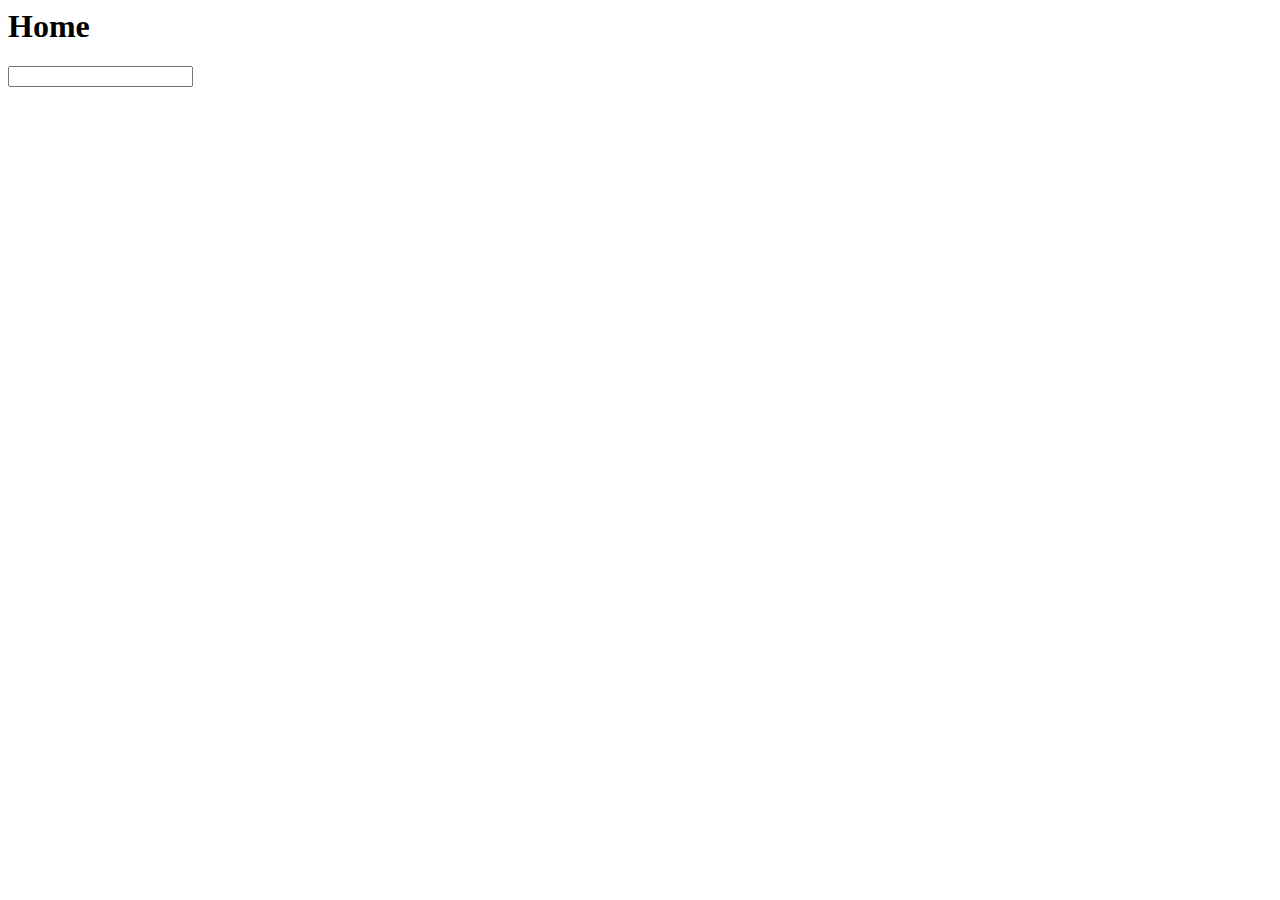
==== www/index.html @ cd3c6a53 "initial" ====
<html>
<body>

<div class='header'><h1>Home</h1></div>
<div class='search-view'>
<input class='search-key' type="text"/>
<ul class='employee-list'></ul>
</div>

<script src="lib/jquery-1.8.2.min.js"></script>
<script src="js/storage/websql-store.js"></script>
<script src="js/main.js"></script>

</body>
</html>
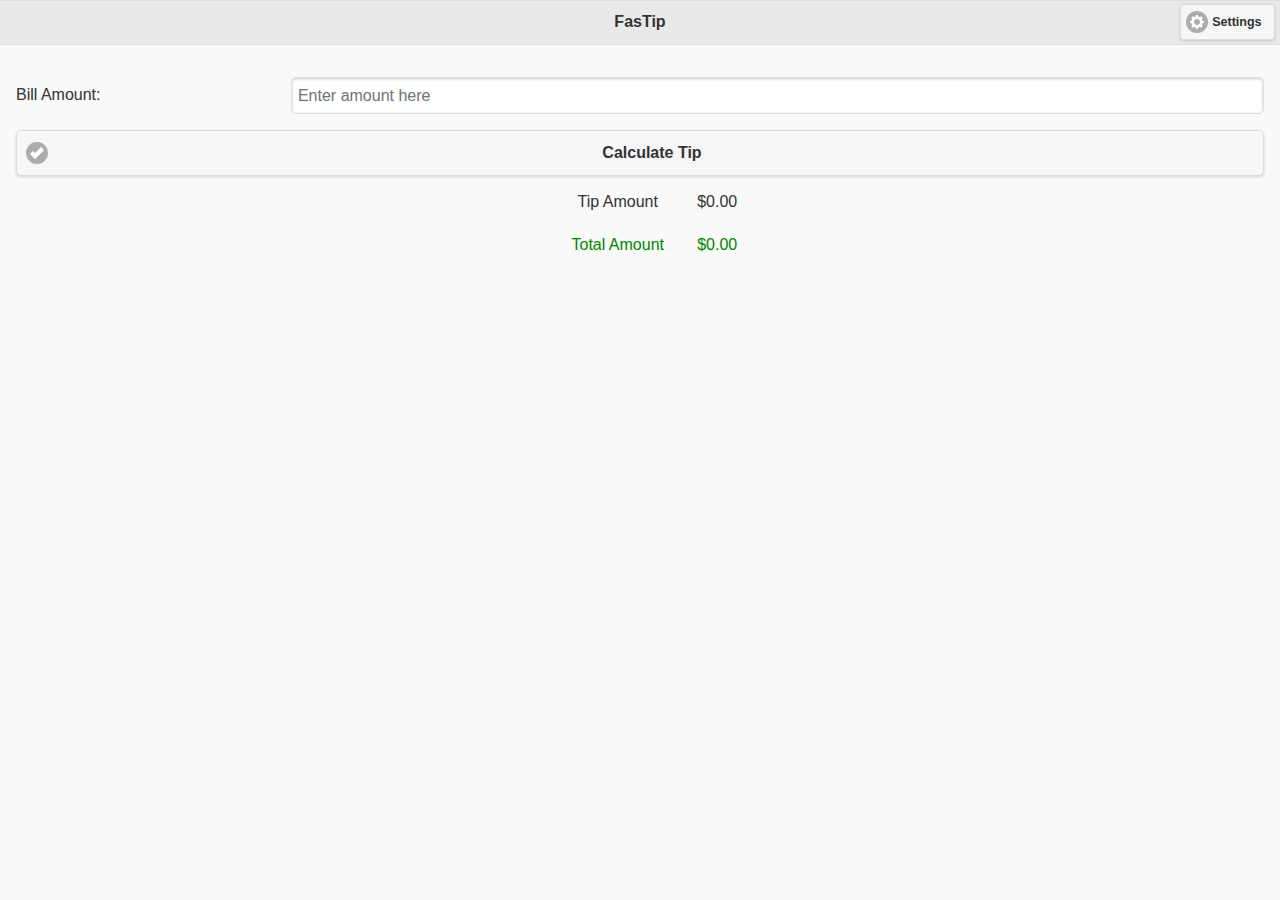
==== commit 9e909a50: "new app" ====
--- a/www/index.html
+++ b/www/index.html
@@ -1,15 +1,55 @@
+<!DOCTYPE html>
 <html>
+<head>
+    <meta name="viewport" content="initial-scale=1, minimum-scale=1, maximum-scale=1">
+    <meta charset="utf-8">
+    <title>FasTip - Tip Calculator</title>
+    <link rel="stylesheet"  href="css/themes/default/jquery.mobile-1.4.0.css">
+    <link rel="stylesheet"  href="css/app.css">
+    <script src="js/jquery.js"></script>
+    <script src="js/jquery.mobile-1.4.0.js"></script>
+</head>
 <body>
-
-<div class='header'><h1>Home</h1></div>
-<div class='search-view'>
-<input class='search-key' type="text"/>
-<ul class='employee-list'></ul>
+<div data-role="page" class="" id="mainPage">
+    <div data-role="header" class="">
+        <h1>FasTip</h1>
+        <a href="#settingsPage" id='settingsButton' class="ui-btn-right" data-role="button" data-icon="gear">Settings</a>
+    </div>
+    <div data-role="content" class="">
+        <form>
+            <div data-role="fieldcontain">
+                <label for="billAmount">Bill Amount:</label>
+                <input type="number" name="billAmount" id="billAmount" data-clear-btn="true" maxlength="3" value="" placeholder="Enter amount here">
+            </div>
+            <p style="text-align: center;">
+                <a href="#" id="calcTip" data-role="button" data-icon="check">Calculate Tip</a>
+            </p>
+            <p class="amounts">
+                <label>Tip Amount</label>
+                <span id="tipAmount">$0.00</span>
+            </p>
+            <p class="amounts totals">
+                <label>Total Amount</label>
+                <span id="totalAmount">$0.00</span>
+            </p>
+        </form>
+    </div>
 </div>
-
-<script src="lib/jquery-1.8.2.min.js"></script>
-<script src="js/storage/websql-store.js"></script>
-<script src="js/main.js"></script>
-
+<div data-role="page" class="" id="settingsPage" data-add-back-btn="true" >
+    <div data-role="header" class="">
+        <a href="#mainPage" class="ui-btn ui-icon-delete ui-btn-icon-left" data-rel="back">Cancel</a>
+        <h1>FasTip - Settings</h1>
+    </div>
+    <div data-role="content" class="">
+        <form>
+            <input type="number" name="tipPercentage" id="tipPercentage" value="" placeholder="Tip Percentage">
+            <p style="text-align: center;">
+                <a href="#" id='saveSettings' data-role="button" data-inline="true" data-icon="check">Save</a>
+            </p>
+        </form>
+    </div>
+</div>
+<script type="text/javascript" src="cordova.js"></script>
+<script src="js/app.js"></script>
 </body>
 </html>--- a/www/css/app.css
+++ b/www/css/app.css
@@ -0,0 +1,11 @@
+.amounts {
+    text-align: center;
+}
+.amounts label {
+    display: inline-block;
+    min-width: 150px;
+}
+
+.totals {
+    color: #080;
+}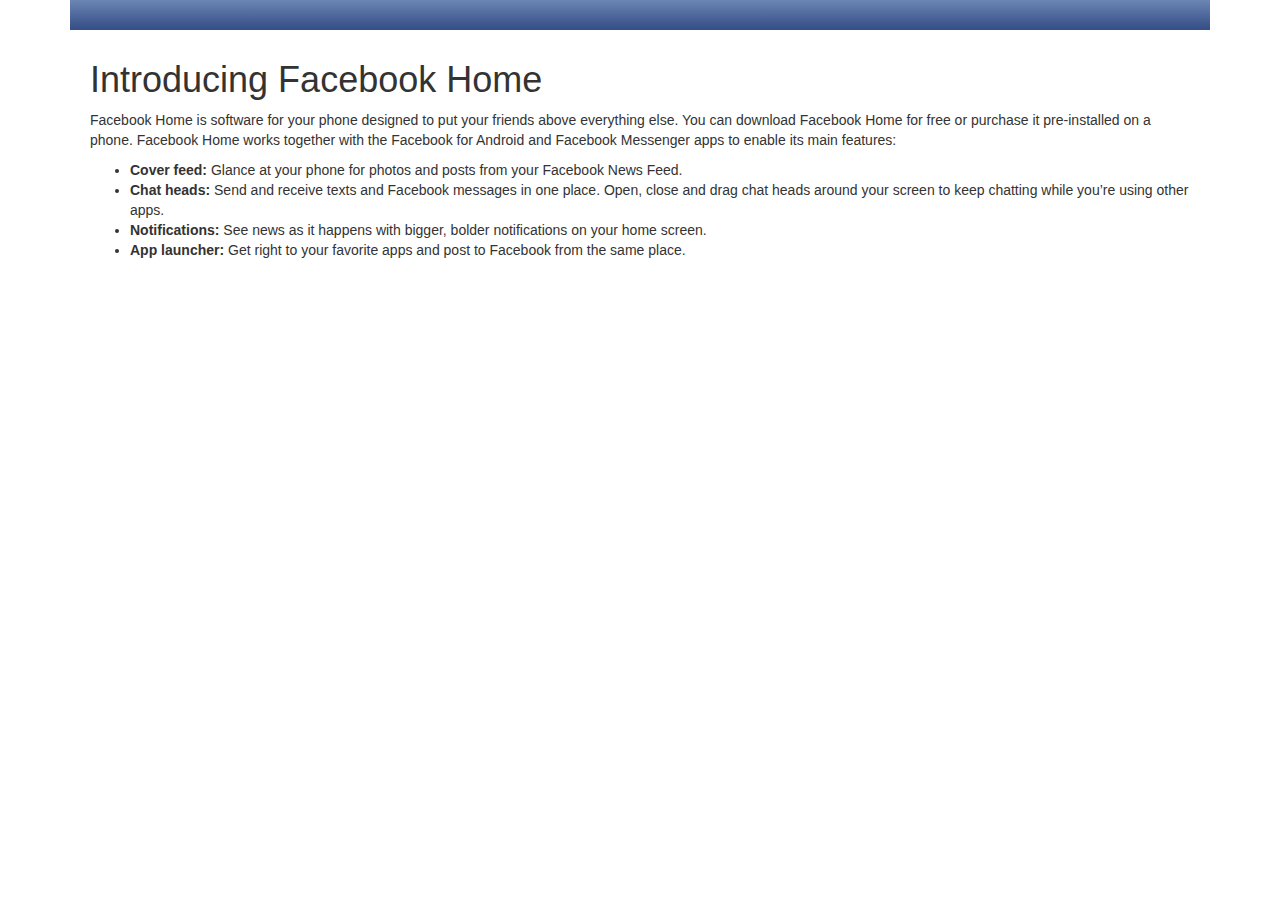
==== commit 1c86980e: "test" ====
--- a/www/index.html
+++ b/www/index.html
@@ -1,55 +1,59 @@
-<!DOCTYPE html>
 <html>
-<head>
-    <meta name="viewport" content="initial-scale=1, minimum-scale=1, maximum-scale=1">
-    <meta charset="utf-8">
-    <title>FasTip - Tip Calculator</title>
-    <link rel="stylesheet"  href="css/themes/default/jquery.mobile-1.4.0.css">
-    <link rel="stylesheet"  href="css/app.css">
-    <script src="js/jquery.js"></script>
-    <script src="js/jquery.mobile-1.4.0.js"></script>
-</head>
-<body>
-<div data-role="page" class="" id="mainPage">
-    <div data-role="header" class="">
-        <h1>FasTip</h1>
-        <a href="#settingsPage" id='settingsButton' class="ui-btn-right" data-role="button" data-icon="gear">Settings</a>
-    </div>
-    <div data-role="content" class="">
-        <form>
-            <div data-role="fieldcontain">
-                <label for="billAmount">Bill Amount:</label>
-                <input type="number" name="billAmount" id="billAmount" data-clear-btn="true" maxlength="3" value="" placeholder="Enter amount here">
-            </div>
-            <p style="text-align: center;">
-                <a href="#" id="calcTip" data-role="button" data-icon="check">Calculate Tip</a>
-            </p>
-            <p class="amounts">
-                <label>Tip Amount</label>
-                <span id="tipAmount">$0.00</span>
-            </p>
-            <p class="amounts totals">
-                <label>Total Amount</label>
-                <span id="totalAmount">$0.00</span>
-            </p>
-        </form>
-    </div>
-</div>
-<div data-role="page" class="" id="settingsPage" data-add-back-btn="true" >
-    <div data-role="header" class="">
-        <a href="#mainPage" class="ui-btn ui-icon-delete ui-btn-icon-left" data-rel="back">Cancel</a>
-        <h1>FasTip - Settings</h1>
-    </div>
-    <div data-role="content" class="">
-        <form>
-            <input type="number" name="tipPercentage" id="tipPercentage" value="" placeholder="Tip Percentage">
-            <p style="text-align: center;">
-                <a href="#" id='saveSettings' data-role="button" data-inline="true" data-icon="check">Save</a>
-            </p>
-        </form>
-    </div>
-</div>
-<script type="text/javascript" src="cordova.js"></script>
-<script src="js/app.js"></script>
-</body>
+	<head>
+		<!-- Latest compiled and minified CSS -->
+		<link rel="stylesheet" href="css/blink.css">
+		<link rel="stylesheet" href="css/bootstrap.min.css">
+
+		<!-- Optional theme -->
+		<link rel="stylesheet" href="css/bootstrap-theme.min.css">
+
+		<!-- Latest compiled and minified JavaScript -->
+		<script src="js/jquery-2.1.1.min.js"></script>
+		<script src="js/bootstrap.min.js"></script>
+		<script src="js/blink.js"></script>
+		<title>CS:GO - Blink</title>
+	</head>
+	<body>
+	<body class="pushmenu-push">
+		<nav class="pushmenu pushmenu-left">
+			<h3>Welcome Peter Yee</h3>
+			<a href="#">Home</a>
+			<a href="#">Profile</a>
+			<a href="#">Games</a>
+			<a href="#">Message</a>
+			<a href="#">Settings</a>
+			<a href="#">Logout</a>
+		</nav>
+
+		<div class="container">
+			<div class="main">
+				<section class="buttonset">
+					<div id="nav_list">
+						Show/Hide Left Push Menu
+					</div>
+				</section>
+
+				<section class="content">
+					<h1>Introducing Facebook Home</h1>
+					<p>
+						Facebook Home is software for your phone designed to put your friends above everything else. You can download Facebook Home for free or purchase it pre-installed on a phone. Facebook Home works together with the Facebook for Android and Facebook Messenger apps to enable its main features:
+					</p>
+					<ul>
+						<li>
+							<strong>Cover feed:</strong> Glance at your phone for photos and posts from your Facebook News Feed.
+						</li>
+						<li>
+							<strong>Chat heads:</strong> Send and receive texts and Facebook messages in one place. Open, close and drag chat heads around your screen to keep chatting while you’re using other apps.
+						</li>
+						<li>
+							<strong>Notifications:</strong> See news as it happens with bigger, bolder notifications on your home screen.
+						</li>
+						<li>
+							<strong>App launcher:</strong> Get right to your favorite apps and post to Facebook from the same place.
+						</li>
+					</ul>
+				</section><!-- END END content -->
+			</div><!-- END main -->
+		</div><!-- END container -->
+	</body>
 </html>--- a/www/css/blink.css
+++ b/www/css/blink.css
@@ -0,0 +1,93 @@
+body {
+        margin: 0;
+}
+ 
+.pushmenu {
+        background: #3c3933;
+        font-family: Arial, Helvetica, sans-serif;
+        position: fixed;
+        width: 240px;
+        height: 100%;
+        top: 0;
+        z-index: 1000;
+}
+ 
+.pushmenu h3 {
+        color: #cbbfad;
+        font-size: 14px;
+        font-weight: bold;
+        padding: 15px 20px;
+        margin: 0;
+        background: #282522;    
+        height: 16px;
+}
+ 
+.pushmenu a {
+        display: block;
+        color: #fff;
+        font-size: 16px;
+        font-weight: bold;
+        text-decoration: none;
+        border-top: 1px solid #57544e;
+        border-bottom: 1px solid #312e2a;
+        padding: 14px;
+}
+ 
+.pushmenu a:hover {
+        background:258ecd;      
+}
+ 
+.pushmenu a:active {
+        background: #454f5c;
+        color: #fff;    
+}
+ 
+.pushmenu-left {
+        left: -240px;   
+}
+ 
+.pushmenu-left.pushmenu-open {
+        left: 0px;      
+}
+ 
+.pushmenu-push {
+        overflow-x: hidden;
+        position: relative;
+        left: 0;        
+}
+ 
+.pushmenu-push-toright {
+        left: 240px;    
+}
+ 
+/*Transition*/
+.pushmenu, .pushmenu-push {
+        -webkit-transition: all 0.3s ease;
+        -moz-transition: all 0.3s ease;
+        transition: all 0.3s ease;      
+}
+ 
+#nav_list {
+        background: url(icon_nav.png) no-repeat left top;
+        cursor: pointer;
+        height: 27px;
+        width: 33px;
+        text-indent: -99999em;  
+}
+ 
+#nav_list.active {
+        background-position: -33px top; 
+}
+ 
+.buttonset {
+        background: linear-gradient(center top , #6b85b3, #334d86);
+        background:-moz-linear-gradient(center top , #6b85b3, #334d86);
+    background: -webkit-gradient(linear, center top, center bottom, from(#6b85b3), to(#334d86));
+        height: 16px;
+        padding: 10px 20px 20px;
+}
+ 
+section.content {
+        font-family: Arial, Helvetica, sans-serif;
+        padding: 10px 20px;     
+}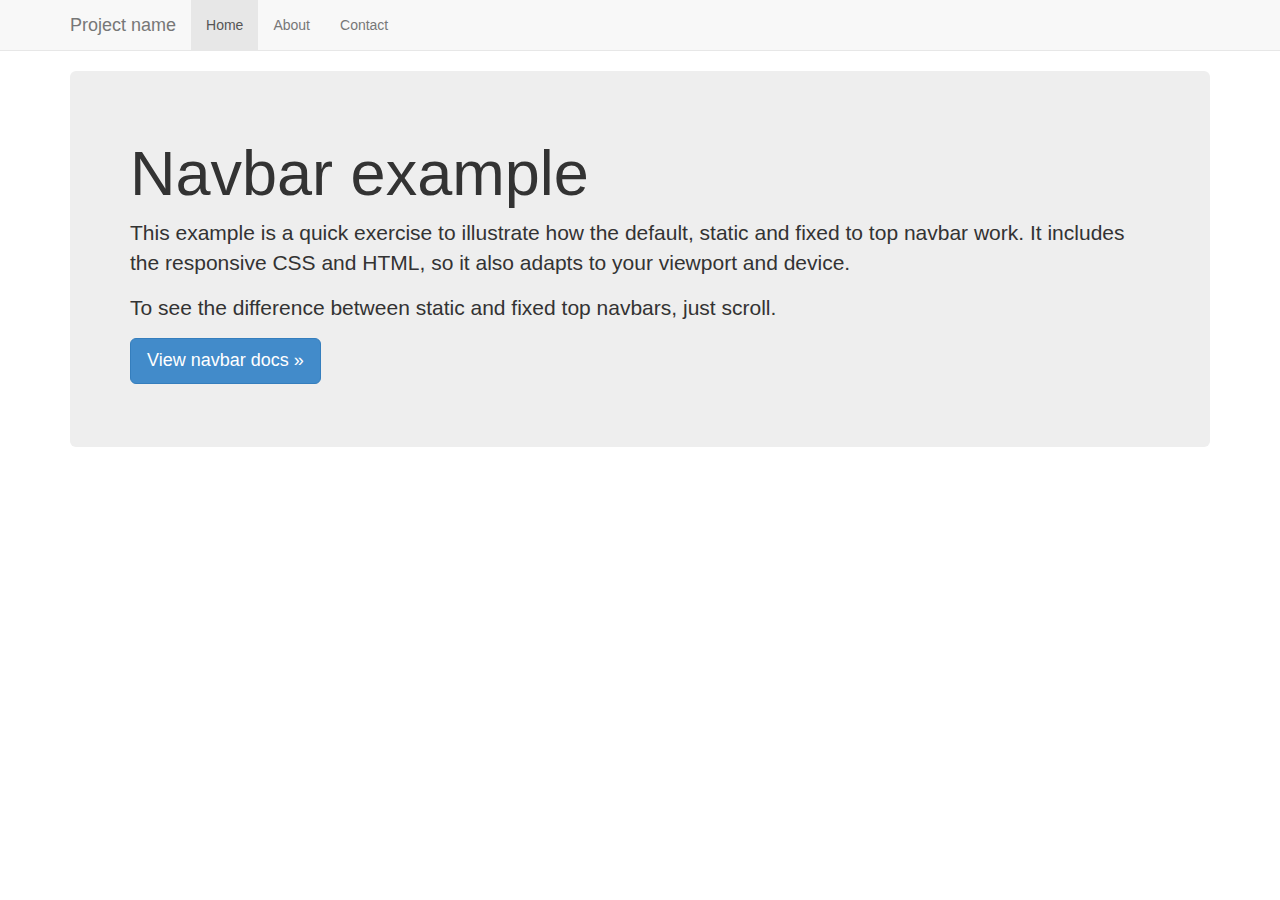
==== commit 38131fee: "bootstrap layout" ====
--- a/www/index.html
+++ b/www/index.html
@@ -1,59 +1,82 @@
-<html>
+<html lang="en">
 	<head>
-		<!-- Latest compiled and minified CSS -->
-		<link rel="stylesheet" href="css/blink.css">
-		<link rel="stylesheet" href="css/bootstrap.min.css">
+		<meta charset="utf-8">
+		<meta http-equiv="X-UA-Compatible" content="IE=edge">
+		<meta name="viewport" content="width=device-width, initial-scale=1">
+		<meta name="description" content="">
+		<meta name="author" content="">
+		<link rel="shortcut icon" href="../../assets/ico/favicon.ico">
 
-		<!-- Optional theme -->
-		<link rel="stylesheet" href="css/bootstrap-theme.min.css">
+		<title>CS:GO - Blink</title>
 
-		<!-- Latest compiled and minified JavaScript -->
-		<script src="js/jquery-2.1.1.min.js"></script>
+		<!-- Bootstrap core CSS -->
+		<link href="css/bootstrap.min.css" rel="stylesheet">
+		<link href="css/blink.css" rel="stylesheet">
+
+		<!-- Just for debugging purposes. Don't actually copy this line! -->
+		<!--[if lt IE 9]><script src="../../assets/js/ie8-responsive-file-warning.js"></script><![endif]-->
+
+		<!-- HTML5 shim and Respond.js IE8 support of HTML5 elements and media queries -->
+		<!--[if lt IE 9]>
+		<script src="https://oss.maxcdn.com/libs/html5shiv/3.7.0/html5shiv.js"></script>
+		<script src="https://oss.maxcdn.com/libs/respond.js/1.4.2/respond.min.js"></script>
+		<![endif]-->
+	</head>
+
+	<body>
+
+		<!-- Static navbar -->
+		<div class="navbar navbar-default navbar-static-top" role="navigation">
+			<div class="container">
+				<div class="navbar-header">
+					<button type="button" class="navbar-toggle" data-toggle="collapse" data-target=".navbar-collapse">
+						<span class="sr-only">Toggle navigation</span>
+						<span class="icon-bar"></span>
+						<span class="icon-bar"></span>
+						<span class="icon-bar"></span>
+					</button>
+					<a class="navbar-brand" href="#">Project name</a>
+				</div>
+				<div class="navbar-collapse collapse">
+					<ul class="nav navbar-nav">
+						<li class="active">
+							<a href="#">Home</a>
+						</li>
+						<li>
+							<a href="#about">About</a>
+						</li>
+						<li>
+							<a href="#contact">Contact</a>
+						</li>
+					</ul>
+				</div><!--/.nav-collapse -->
+			</div>
+		</div>
+
+		<div class="container">
+
+			<!-- Main component for a primary marketing message or call to action -->
+			<div class="jumbotron">
+				<h1>Navbar example</h1>
+				<p>
+					This example is a quick exercise to illustrate how the default, static and fixed to top navbar work. It includes the responsive CSS and HTML, so it also adapts to your viewport and device.
+				</p>
+				<p>
+					To see the difference between static and fixed top navbars, just scroll.
+				</p>
+				<p>
+					<a class="btn btn-lg btn-primary" href="../../components/#navbar" role="button">View navbar docs »</a>
+				</p>
+			</div>
+
+		</div>
+		<!-- /container -->
+
+		<!-- Bootstrap core JavaScript
+		================================================== -->
+		<!-- Placed at the end of the document so the pages load faster -->
+		<script src="js/jquery.min.js"></script>
 		<script src="js/bootstrap.min.js"></script>
 		<script src="js/blink.js"></script>
-		<title>CS:GO - Blink</title>
-	</head>
-	<body>
-	<body class="pushmenu-push">
-		<nav class="pushmenu pushmenu-left">
-			<h3>Welcome Peter Yee</h3>
-			<a href="#">Home</a>
-			<a href="#">Profile</a>
-			<a href="#">Games</a>
-			<a href="#">Message</a>
-			<a href="#">Settings</a>
-			<a href="#">Logout</a>
-		</nav>
-
-		<div class="container">
-			<div class="main">
-				<section class="buttonset">
-					<div id="nav_list">
-						Show/Hide Left Push Menu
-					</div>
-				</section>
-
-				<section class="content">
-					<h1>Introducing Facebook Home</h1>
-					<p>
-						Facebook Home is software for your phone designed to put your friends above everything else. You can download Facebook Home for free or purchase it pre-installed on a phone. Facebook Home works together with the Facebook for Android and Facebook Messenger apps to enable its main features:
-					</p>
-					<ul>
-						<li>
-							<strong>Cover feed:</strong> Glance at your phone for photos and posts from your Facebook News Feed.
-						</li>
-						<li>
-							<strong>Chat heads:</strong> Send and receive texts and Facebook messages in one place. Open, close and drag chat heads around your screen to keep chatting while you’re using other apps.
-						</li>
-						<li>
-							<strong>Notifications:</strong> See news as it happens with bigger, bolder notifications on your home screen.
-						</li>
-						<li>
-							<strong>App launcher:</strong> Get right to your favorite apps and post to Facebook from the same place.
-						</li>
-					</ul>
-				</section><!-- END END content -->
-			</div><!-- END main -->
-		</div><!-- END container -->
 	</body>
 </html>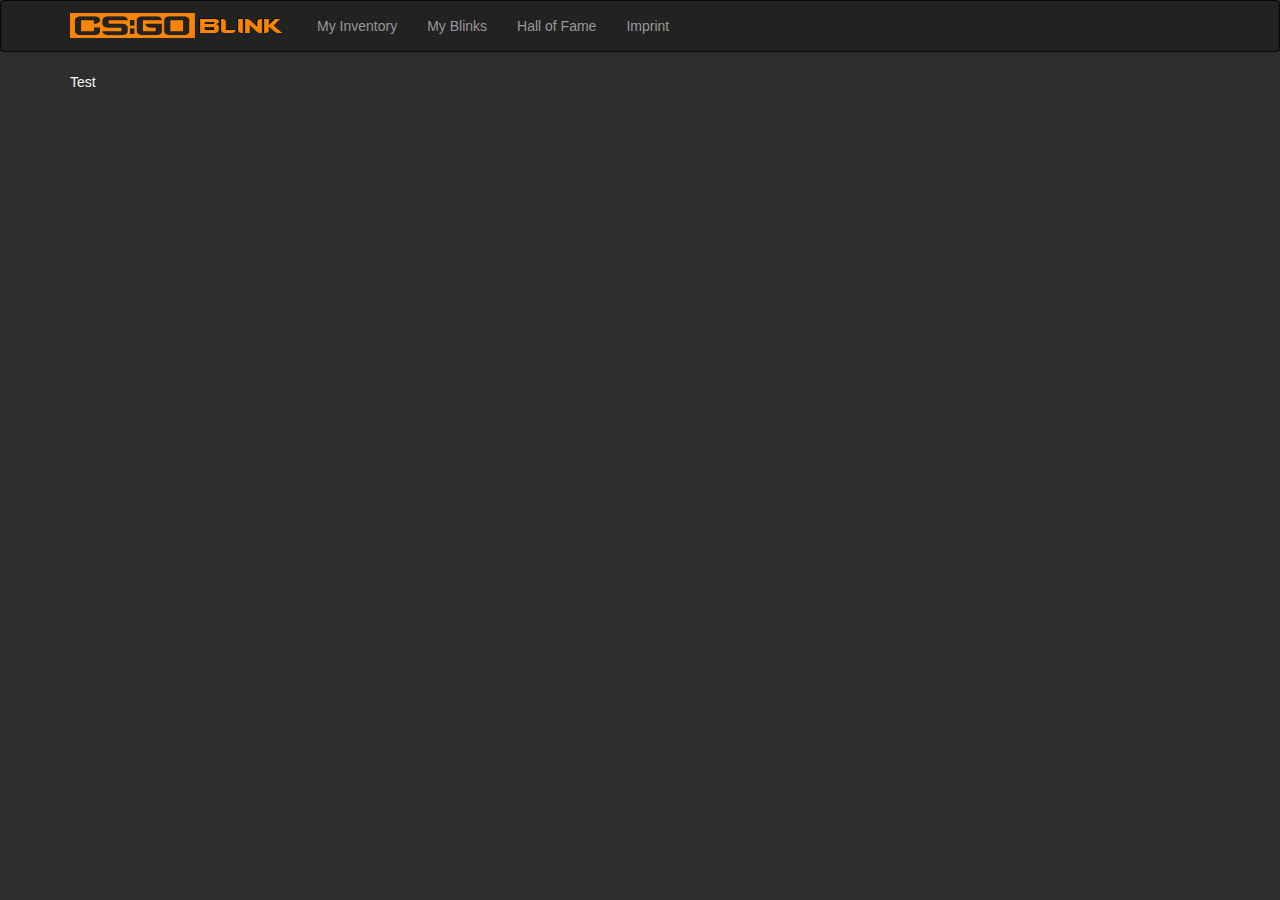
==== commit 29da6ae4: "test" ====
--- a/www/index.html
+++ b/www/index.html
@@ -3,80 +3,60 @@
 		<meta charset="utf-8">
 		<meta http-equiv="X-UA-Compatible" content="IE=edge">
 		<meta name="viewport" content="width=device-width, initial-scale=1">
-		<meta name="description" content="">
-		<meta name="author" content="">
-		<link rel="shortcut icon" href="../../assets/ico/favicon.ico">
 
 		<title>CS:GO - Blink</title>
 
-		<!-- Bootstrap core CSS -->
+		<!--Favicon-->
+		<link rel="shortcut icon" href="img/favicon_dark.ico" type="image/x-icon" />
+
+		<!-- jQuery (necessary for Bootstrap's JavaScript plugins) -->
+		<script src="js/jquery.min.js"></script>
+
+		<!-- Include all compiled plugins (below), or include individual files as needed -->
+		<script src="js/bootstrap.min.js"></script>
+		<script src="js/moment.js"></script>
+		<script src="js/livestamp.js"></script>
+		<script src="js/blink.js"></script>
+
+		<!-- Bootstrap -->
 		<link href="css/bootstrap.min.css" rel="stylesheet">
 		<link href="css/blink.css" rel="stylesheet">
 
-		<!-- Just for debugging purposes. Don't actually copy this line! -->
-		<!--[if lt IE 9]><script src="../../assets/js/ie8-responsive-file-warning.js"></script><![endif]-->
-
-		<!-- HTML5 shim and Respond.js IE8 support of HTML5 elements and media queries -->
-		<!--[if lt IE 9]>
-		<script src="https://oss.maxcdn.com/libs/html5shiv/3.7.0/html5shiv.js"></script>
-		<script src="https://oss.maxcdn.com/libs/respond.js/1.4.2/respond.min.js"></script>
-		<![endif]-->
 	</head>
-
 	<body>
-
-		<!-- Static navbar -->
-		<div class="navbar navbar-default navbar-static-top" role="navigation">
-			<div class="container">
+		<div class="navbar navbar-default navbar-inverse" role="navigation">
+			<div class="container nav-container">
 				<div class="navbar-header">
-					<button type="button" class="navbar-toggle" data-toggle="collapse" data-target=".navbar-collapse">
+					<button type="button" class="navbar-toggle" data-toggle="collapse" data-target="#blink-navigation">
 						<span class="sr-only">Toggle navigation</span>
 						<span class="icon-bar"></span>
 						<span class="icon-bar"></span>
 						<span class="icon-bar"></span>
 					</button>
-					<a class="navbar-brand" href="#">Project name</a>
+					<a class="navbar-brand" href="index.html"><img src="img/logo_header.png" height="25" style="padding-top: 0px; margin-top: -3px;"></a>
 				</div>
-				<div class="navbar-collapse collapse">
+
+				<!-- Collect the nav links, forms, and other content for toggling -->
+				<div class="collapse navbar-collapse" id="blink-navigation">
 					<ul class="nav navbar-nav">
-						<li class="active">
-							<a href="#">Home</a>
+						<li>
+							<a href="inventory.html">My Inventory</a>
 						</li>
 						<li>
-							<a href="#about">About</a>
+							<a href="myblinks.html">My Blinks <div id="notificationCount"></div></a>
 						</li>
 						<li>
-							<a href="#contact">Contact</a>
+							<a href="halloffame.html">Hall of Fame</a>
+						</li>
+						<li>
+							<a href="imprint.html">Imprint</a>
 						</li>
 					</ul>
-				</div><!--/.nav-collapse -->
+				</div><!-- /.navbar-collapse -->
 			</div>
 		</div>
-
 		<div class="container">
-
-			<!-- Main component for a primary marketing message or call to action -->
-			<div class="jumbotron">
-				<h1>Navbar example</h1>
-				<p>
-					This example is a quick exercise to illustrate how the default, static and fixed to top navbar work. It includes the responsive CSS and HTML, so it also adapts to your viewport and device.
-				</p>
-				<p>
-					To see the difference between static and fixed top navbars, just scroll.
-				</p>
-				<p>
-					<a class="btn btn-lg btn-primary" href="../../components/#navbar" role="button">View navbar docs »</a>
-				</p>
-			</div>
-
+			Test
 		</div>
-		<!-- /container -->
-
-		<!-- Bootstrap core JavaScript
-		================================================== -->
-		<!-- Placed at the end of the document so the pages load faster -->
-		<script src="js/jquery.min.js"></script>
-		<script src="js/bootstrap.min.js"></script>
-		<script src="js/blink.js"></script>
 	</body>
-</html>+</html>
--- a/www/css/blink.css
+++ b/www/css/blink.css
@@ -0,0 +1,521 @@
+@font-face {
+	font-family: 'CSRegular'; /*a name to be used later*/
+	src: url('../fonts/cs_regular.ttf'); /*URL to font*/
+}
+
+html, body {
+	height: 100%;
+	font-family: 'Droid Sans Mono', sans-serif;
+}
+
+p, h1, h2, h3, h4 {
+	font-family: 'Droid Sans Mono', sans-serif;
+}
+
+hr {
+	border-color: #191919;
+}
+
+body {
+	background: #2d2d2d;
+	color: #f9f9f9;
+}
+a {
+	color: #bcbcbc;
+}
+
+a:hover {
+	color: #fff;
+	text-decoration: none;
+}
+
+/* theme */
+.btn, .form-control, .alert, .progress, .panel, .list-group, .well, .list-group-item:first-child {
+	border-radius: 1px;
+	box-shadow: 0 0 0;
+}
+.btn {
+	border-color: transparent;
+}
+.btn-default, .well {
+	background-color: #cccccc;
+	border-color: #c0c0c0;
+}
+.btn-primary, .label-primary, .list-group-item.active, .list-group-item.active:hover, .list-group-item.active:focus, .btn.active, a.list-group-item.active, a.list-group-item.active:hover, a.list-group-item.active:focus {
+	background-color: #0099CC;
+	border-color: transparent;
+}
+.btn-info, .label-info, .progress-bar-info {
+	background-color: #33b5e5;
+}
+.btn-success, .label-success, .progress-bar-success {
+	background-color: #669900;
+}
+.btn-danger, .label-danger, .progress-bar-danger {
+	background-color: #FF4444;
+}
+.btn-warning, .label-warning, .progress-bar-warning {
+	background-color: #FFBB33;
+	color: #444444;
+}
+.nav-tabs > li > a {
+	border-radius: 0;
+}
+
+h3, h4, h5, .panel {
+	color: #555555;
+}
+.panel hr {
+	border-color: #efefef;
+}
+
+/* CUSTOM CSS */
+
+.blink {
+	margin-top: 20px;
+	border: 1px outset;
+	border-color: #BCBCBC;
+	-webkit-border-radius: 10px;
+	-moz-border-radius: 10px;
+	border-radius: 10px;
+	padding-top: 30px;
+	padding-bottom: 30px;
+	margin-left: 0px;
+	margin-right: 0px;
+}
+
+.blink_weapon {
+	text-align: center;
+}
+
+.blink_title {
+	text-align: center;
+}
+
+.blink_open {
+	color: white;
+	cursor: pointer;
+}
+
+.blink_open:hover {
+	text-decoration: none;
+	color: #fd8403;
+	cursor: pointer
+}
+
+td {
+	vertical-align: middle !important;
+}
+
+.center {
+	text-align: center;
+}
+
+.steamInfo {
+	background-color: red;
+}
+
+.table-striped > tbody > tr:nth-child(odd)> td, .table-striped > tbody > tr:nth-child(odd)> th {
+	background-color: #191919;
+}
+
+.table > thead > tr > th, .table > tbody > tr > th, .table > tfoot > tr > th, .table > thead > tr > td, .table > tbody > tr > td, .table > tfoot > tr > td {
+	border-top: none;
+}
+
+.img-thumbnail {
+	background-color: transparent;
+	border: 1px;
+	border-style: outset;
+	border-color: #FD8403;
+}
+
+.well {
+	color: black;
+}
+
+.participants {
+	padding-top: 10px;
+}
+
+.activeSince {
+	color: #fd8403;
+	font-size: 11px;
+}
+
+/* set the fixed height of the footer here */
+#footer {
+	height: 80px;
+	background-color: #222222;
+	border: 0 solid #080808;
+	border-top-width: 1px;
+	position: fixed;
+	bottom: 0;
+	width: 100%;
+	z-index: 1;
+}
+
+#footer-content {
+	padding-top: 10px;
+	padding-bottom: 10px;
+	padding-left: 30px;
+	padding-right: 30px;
+}
+
+input[type="range"] {
+	-webkit-appearance: none;
+	-moz-apperance: none;
+	width: 100%;
+	height: 4px;
+	outline: none;
+}
+input::-webkit-slider-thumb {
+	-webkit-appearance: none;
+	-moz-apperance: none;
+	width: 10px;
+	height: 10px;
+	-webkit-border-radius: 10px;
+	-moz-border-radius: 10px;
+	-ms-border-radius: 10px;
+	-o-border-radius: 10px;
+	border-radius: 10px;
+	background-image: -webkit-gradient(linear, left top, left bottom, color-stop(0, #fefefe), color-stop(0.49, #dddddd), color-stop(0.51, #d1d1d1), color-stop(1, #a1a1a1) );
+}
+
+.blink_infos {
+	z-index: 1;
+	position: relative;
+	text-align: center;
+}
+
+.blink_infos:hover {
+	cursor: pointer;
+}
+
+.blink_infos_overlay {
+	font-size: 1.8em;
+	color: #FD8403;
+	position: absolute;
+	right: 15%;
+}
+
+.blink_infos_overlay-16:hover, .blink_infos_overlay-8:hover {
+	cursor: pointer;
+}
+
+#pageloadInfo {
+	text-align: center;
+	color: #bcbcbc;
+	font-size: 8px;
+}
+
+.feedback {
+	top: 45%;
+	position: fixed;
+	text-align: center;
+	margin-left: -28px;
+	-moz-transform: rotate(270deg); /* Firefox 3.6 Firefox 4 */
+	-webkit-transform: rotate(270deg); /* Safari */
+	-o-transform: rotate(270deg); /* Opera */
+	-ms-transform: rotate(270deg); /* IE9 */
+	transform: rotate(270deg); /* W3C */
+	z-index: 2;
+}
+
+.remove-circle-a:hover {
+	text-decoration: none;
+	color: #080808;
+}
+
+.remove-circle-a {
+	color: #555555;
+}
+
+hr {
+	margin-bottom: 0px;
+}
+
+/*.jumbotron h1 {
+ color: #080808;
+ }
+
+ .jumbotron p {
+ color: #555555;
+ }*/
+
+.jumbotron {
+	background-color: #222222;
+}
+
+.row {
+	margin-left: 0px;
+	margin-right: 0px;
+}
+
+#notificationCount {
+	position: absolute;
+	font-size: 10px;
+	background-color: #FD8403;
+	right: 0px;
+	top: 8px;
+	-webkit-border-radius: 5px;
+	-moz-border-radius: 5px;
+	border-radius: 5px;
+	min-width: 15px;
+	text-align: center;
+	color: #191919;
+}
+
+.myblinks {
+	margin-bottom: 2px;
+}
+
+.myblinks-new {
+	background-color: #383838;
+	border: 2px outset;
+	border-color: #BCBCBC;
+}
+
+.myblinks-new-text {
+	font-family: 'CSRegular';
+	font-size: 16px;
+	position: relative;
+	float: right;
+	margin-top: -13px;
+	margin-right: 15px;
+	background-color: #FD8403;
+	-webkit-border-radius: 5px;
+	-moz-border-radius: 5px;
+	border-radius: 5px;
+	min-width: 50px;
+	text-align: center;
+	color: #2d2d2d;
+}
+
+.custom-jumbo {
+	padding-bottom: 5px;
+	padding-top: 5px;
+}
+
+.finished {
+	width: 100%;
+	height: 100%;
+	position: absolute;
+	background-repeat: no-repeat;
+	background-position: 49px 0px;
+	background-image: url('../img/done.png');
+}
+
+.ads {
+	text-align: center;
+}
+
+.adblock-active {
+	display: none;
+	text-align: center;
+}
+
+#content {
+	padding-bottom: 80px;
+}
+
+.blink_slot_number {
+	width: 40px;
+}
+
+/** COPY PAST SHIT **/
+
+/* Required field START */
+
+.required-field-block {
+	position: relative;
+}
+
+.required-field-block .required-icon {
+	display: inline-block;
+	vertical-align: middle;
+	margin: -0.25em 0.25em 0em;
+	background-color: #E8E8E8;
+	border-color: #E8E8E8;
+	padding: 0.5em 0.8em;
+	color: rgba(0, 0, 0, 0.65);
+	text-transform: uppercase;
+	font-weight: normal;
+	border-radius: 0.325em;
+	-webkit-box-sizing: border-box;
+	-moz-box-sizing: border-box;
+	-ms-box-sizing: border-box;
+	box-sizing: border-box;
+	-webkit-transition: background 0.1s linear;
+	-moz-transition: background 0.1s linear;
+	transition: background 0.1s linear;
+	font-size: 75%;
+}
+
+.required-field-block .required-icon {
+	background-color: transparent;
+	position: absolute;
+	top: 0em;
+	right: 0em;
+	z-index: 10;
+	margin: 0em;
+	width: 3em;
+	height: 3em;
+	padding: 0em;
+	text-align: center;
+	-webkit-transition: color 0.2s ease;
+	-moz-transition: color 0.2s ease;
+	transition: color 0.2s ease;
+}
+
+.required-field-block .required-icon:after {
+	position: absolute;
+	content: "";
+	right: 1px;
+	top: 1px;
+	z-index: -1;
+	width: 0em;
+	height: 0em;
+	border-top: 0em solid transparent;
+	border-right: 3em solid transparent;
+	border-bottom: 3em solid transparent;
+	border-left: 0em solid transparent;
+	border-right-color: inherit;
+	-webkit-transition: border-color 0.2s ease;
+	-moz-transition: border-color 0.2s ease;
+	transition: border-color 0.2s ease;
+}
+
+.required-field-block .required-icon .text {
+	color: #B80000;
+	font-size: 26px;
+	margin: -3px 0 0 13px;
+}
+/* Required field END */
+
+/* Rounded One */
+
+.roundedOne {
+	width: 28px;
+	height: 28px;
+	background: #fcfff4;
+	background: -webkit-linear-gradient(top, #fcfff4 0%, #dfe5d7 40%, #b3bead 100%);
+	background: -moz-linear-gradient(top, #fcfff4 0%, #dfe5d7 40%, #b3bead 100%);
+	background: -o-linear-gradient(top, #fcfff4 0%, #dfe5d7 40%, #b3bead 100%);
+	background: -ms-linear-gradient(top, #fcfff4 0%, #dfe5d7 40%, #b3bead 100%);
+	background: linear-gradient(top, #fcfff4 0%, #dfe5d7 40%, #b3bead 100%);
+	filter: progid:DXImageTransform.Microsoft.gradient( startColorstr='#fcfff4', endColorstr='#b3bead',GradientType=0 );
+	margin: 20px auto;
+	-webkit-border-radius: 50px;
+	-moz-border-radius: 50px;
+	border-radius: 50px;
+	-webkit-box-shadow: inset 0px 1px 1px white, 0px 1px 3px rgba(0,0,0,0.5);
+	-moz-box-shadow: inset 0px 1px 1px white, 0px 1px 3px rgba(0,0,0,0.5);
+	box-shadow: inset 0px 1px 1px white, 0px 1px 3px rgba(0,0,0,0.5);
+	position: relative;
+}
+
+.roundedOne label {
+	cursor: pointer;
+	position: absolute;
+	width: 20px;
+	height: 20px;
+	-webkit-border-radius: 50px;
+	-moz-border-radius: 50px;
+	border-radius: 50px;
+	left: 4px;
+	top: 4px;
+	-webkit-box-shadow: inset 0px 1px 1px rgba(0,0,0,0.5), 0px 1px 0px rgba(255,255,255,1);
+	-moz-box-shadow: inset 0px 1px 1px rgba(0,0,0,0.5), 0px 1px 0px rgba(255,255,255,1);
+	box-shadow: inset 0px 1px 1px rgba(0,0,0,0.5), 0px 1px 0px rgba(255,255,255,1);
+	background: -webkit-linear-gradient(top, #222 0%, #45484d 100%);
+	background: -moz-linear-gradient(top, #222 0%, #45484d 100%);
+	background: -o-linear-gradient(top, #222 0%, #45484d 100%);
+	background: -ms-linear-gradient(top, #222 0%, #45484d 100%);
+	background: linear-gradient(top, #222 0%, #45484d 100%);
+	filter: progid:DXImageTransform.Microsoft.gradient( startColorstr='#222', endColorstr='#45484d',GradientType=0 );
+}
+
+.roundedOne label:after {
+	-ms-filter: "progid:DXImageTransform.Microsoft.Alpha(Opacity=0)";
+	filter: alpha(opacity=0);
+	opacity: 0;
+	content: '';
+	position: absolute;
+	width: 16px;
+	height: 16px;
+	background: #00bf00;
+	background: -webkit-linear-gradient(top, #00bf00 0%, #009400 100%);
+	background: -moz-linear-gradient(top, #00bf00 0%, #009400 100%);
+	background: -o-linear-gradient(top, #00bf00 0%, #009400 100%);
+	background: -ms-linear-gradient(top, #00bf00 0%, #009400 100%);
+	background: linear-gradient(top, #00bf00 0%, #009400 100%);
+	-webkit-border-radius: 50px;
+	-moz-border-radius: 50px;
+	border-radius: 50px;
+	top: 2px;
+	left: 2px;
+	-webkit-box-shadow: inset 0px 1px 1px white, 0px 1px 3px rgba(0,0,0,0.5);
+	-moz-box-shadow: inset 0px 1px 1px white, 0px 1px 3px rgba(0,0,0,0.5);
+	box-shadow: inset 0px 1px 1px white, 0px 1px 3px rgba(0,0,0,0.5);
+}
+
+.roundedOne label:hover::after {
+	-ms-filter: "progid:DXImageTransform.Microsoft.Alpha(Opacity=30)";
+	filter: alpha(opacity=30);
+	opacity: 0.3;
+}
+
+.roundedOne input[type=checkbox]:checked + label:after {
+	-ms-filter: "progid:DXImageTransform.Microsoft.Alpha(Opacity=100)";
+	filter: alpha(opacity=100);
+	opacity: 1;
+}
+
+/* ROUNDED TWO */
+.roundedTwo {
+	width: 28px;
+	height: 28px;
+	background: #fcfff4;
+	background: -webkit-linear-gradient(top, #fcfff4 0%, #dfe5d7 40%, #b3bead 100%);
+	background: -moz-linear-gradient(top, #fcfff4 0%, #dfe5d7 40%, #b3bead 100%);
+	background: -o-linear-gradient(top, #fcfff4 0%, #dfe5d7 40%, #b3bead 100%);
+	background: -ms-linear-gradient(top, #fcfff4 0%, #dfe5d7 40%, #b3bead 100%);
+	background: linear-gradient(top, #fcfff4 0%, #dfe5d7 40%, #b3bead 100%);
+	filter: progid:DXImageTransform.Microsoft.gradient( startColorstr='#fcfff4', endColorstr='#b3bead',GradientType=0 );
+	margin: 20px auto;
+	-webkit-border-radius: 50px;
+	-moz-border-radius: 50px;
+	border-radius: 50px;
+	-webkit-box-shadow: inset 0px 1px 1px white, 0px 1px 3px rgba(0,0,0,0.5);
+	-moz-box-shadow: inset 0px 1px 1px white, 0px 1px 3px rgba(0,0,0,0.5);
+	box-shadow: inset 0px 1px 1px white, 0px 1px 3px rgba(0,0,0,0.5);
+	position: relative;
+}
+
+/* Rounded One End */
+
+/* OVERWRITE BOOTSTRAP */
+/*.container {
+	padding-left: 15px !important;
+	padding-right: 15px !important;
+}*/
+
+.nav-container {
+	padding-left: 15px !important;
+	padding-right: 15px !important;
+}
+
+input[type="radio"], input[type="checkbox"] {
+	margin: 8px 8px 0;
+	margin-top: 1px \9;
+	line-height: normal;
+}
+
+.panel-title > a:hover{
+	color: #FD8403;
+}
+
+.panel-body > p > a:hover{
+	color: #FD8403;
+}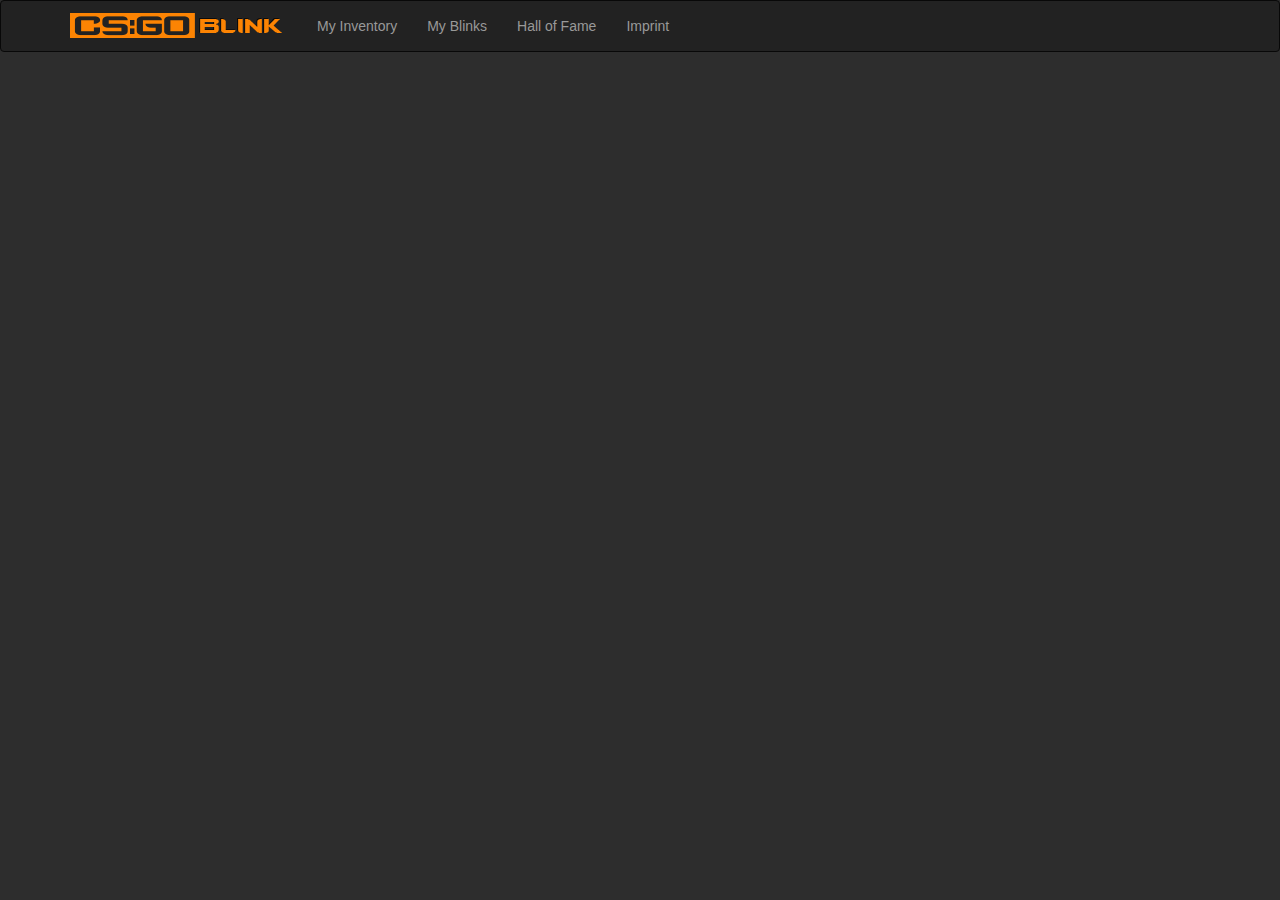
==== commit 5a43f5fe: "cs" ====
--- a/www/index.html
+++ b/www/index.html
@@ -55,8 +55,8 @@
 				</div><!-- /.navbar-collapse -->
 			</div>
 		</div>
-		<div class="container">
-			Test
+		<div class="container" id="content">
+			<script>loadPage('blink');</script>
 		</div>
 	</body>
 </html>
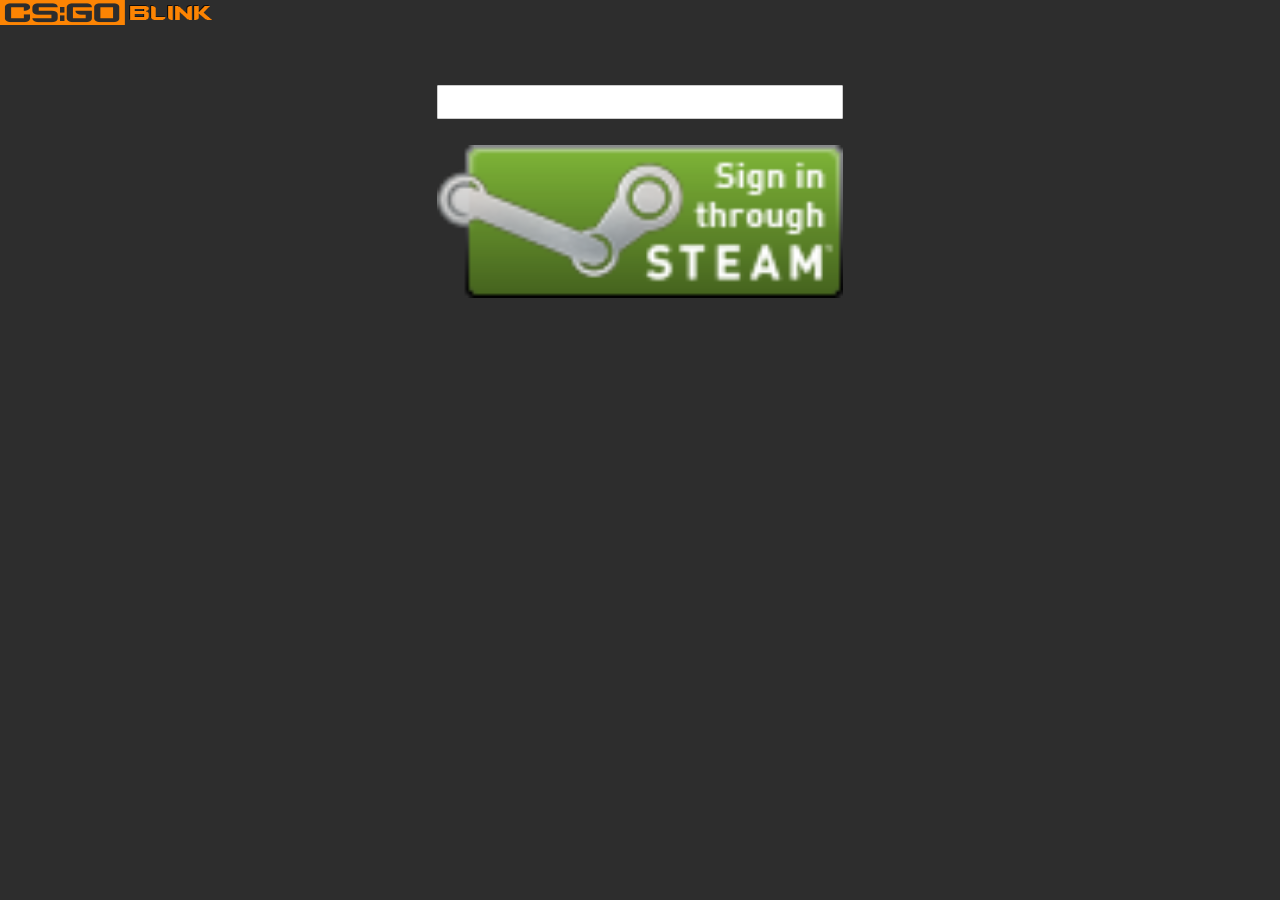
==== commit f48e1861: "inventory works" ====
--- a/www/index.html
+++ b/www/index.html
@@ -24,39 +24,11 @@
 
 	</head>
 	<body>
-		<div class="navbar navbar-default navbar-inverse" role="navigation">
-			<div class="container nav-container">
-				<div class="navbar-header">
-					<button type="button" class="navbar-toggle" data-toggle="collapse" data-target="#blink-navigation">
-						<span class="sr-only">Toggle navigation</span>
-						<span class="icon-bar"></span>
-						<span class="icon-bar"></span>
-						<span class="icon-bar"></span>
-					</button>
-					<a class="navbar-brand" href="index.html"><img src="img/logo_header.png" height="25" style="padding-top: 0px; margin-top: -3px;"></a>
-				</div>
-
-				<!-- Collect the nav links, forms, and other content for toggling -->
-				<div class="collapse navbar-collapse" id="blink-navigation">
-					<ul class="nav navbar-nav">
-						<li>
-							<a href="inventory.html">My Inventory</a>
-						</li>
-						<li>
-							<a href="myblinks.html">My Blinks <div id="notificationCount"></div></a>
-						</li>
-						<li>
-							<a href="halloffame.html">Hall of Fame</a>
-						</li>
-						<li>
-							<a href="imprint.html">Imprint</a>
-						</li>
-					</ul>
-				</div><!-- /.navbar-collapse -->
-			</div>
-		</div>
-		<div class="container" id="content">
-			<script>loadPage('blink');</script>
+		<div><img src="img/logo_header.png" /></div>
+		<div class="row" id="content">
+			<br/><br/><br/>
+			<div class="col-xs-offset-4 col-xs-4"><input type="password" id="password" class="form-control"/></div><br/><br/><br/>
+			<div class="col-xs-offset-4 col-xs-4"><img id="login" src="img/steamlogin.png" width="100%" /></div><div class="col-xs-4"></div>
 		</div>
 	</body>
 </html>
--- a/www/css/blink.css
+++ b/www/css/blink.css
@@ -71,451 +71,29 @@
 
 /* CUSTOM CSS */
 
-.blink {
-	margin-top: 20px;
-	border: 1px outset;
-	border-color: #BCBCBC;
-	-webkit-border-radius: 10px;
-	-moz-border-radius: 10px;
-	border-radius: 10px;
-	padding-top: 30px;
-	padding-bottom: 30px;
-	margin-left: 0px;
-	margin-right: 0px;
+#content {
+	padding-bottom: 34px;
 }
 
-.blink_weapon {
-	text-align: center;
+#nav {
+	position: fixed;
+	bottom: 0px;
 }
 
-.blink_title {
-	text-align: center;
+/* OVERRIDE BOOTSTRAP */
+.btn.active {
+	background-color: #191919;
+	color: white;
 }
 
-.blink_open {
-	color: white;
-	cursor: pointer;
-}
-
-.blink_open:hover {
-	text-decoration: none;
-	color: #fd8403;
-	cursor: pointer
-}
-
-td {
-	vertical-align: middle !important;
-}
-
-.center {
-	text-align: center;
-}
-
-.steamInfo {
-	background-color: red;
-}
-
-.table-striped > tbody > tr:nth-child(odd)> td, .table-striped > tbody > tr:nth-child(odd)> th {
-	background-color: #191919;
-}
-
-.table > thead > tr > th, .table > tbody > tr > th, .table > tfoot > tr > th, .table > thead > tr > td, .table > tbody > tr > td, .table > tfoot > tr > td {
-	border-top: none;
+.row {
+	padding-left: 0px;
+	padding-right: 0px;
 }
 
 .img-thumbnail {
 	background-color: transparent;
 	border: 1px;
 	border-style: outset;
-	border-color: #FD8403;
-}
-
-.well {
-	color: black;
-}
-
-.participants {
-	padding-top: 10px;
-}
-
-.activeSince {
-	color: #fd8403;
-	font-size: 11px;
-}
-
-/* set the fixed height of the footer here */
-#footer {
-	height: 80px;
-	background-color: #222222;
-	border: 0 solid #080808;
-	border-top-width: 1px;
-	position: fixed;
-	bottom: 0;
-	width: 100%;
-	z-index: 1;
-}
-
-#footer-content {
-	padding-top: 10px;
-	padding-bottom: 10px;
-	padding-left: 30px;
-	padding-right: 30px;
-}
-
-input[type="range"] {
-	-webkit-appearance: none;
-	-moz-apperance: none;
-	width: 100%;
-	height: 4px;
-	outline: none;
-}
-input::-webkit-slider-thumb {
-	-webkit-appearance: none;
-	-moz-apperance: none;
-	width: 10px;
-	height: 10px;
-	-webkit-border-radius: 10px;
-	-moz-border-radius: 10px;
-	-ms-border-radius: 10px;
-	-o-border-radius: 10px;
-	border-radius: 10px;
-	background-image: -webkit-gradient(linear, left top, left bottom, color-stop(0, #fefefe), color-stop(0.49, #dddddd), color-stop(0.51, #d1d1d1), color-stop(1, #a1a1a1) );
-}
-
-.blink_infos {
-	z-index: 1;
-	position: relative;
-	text-align: center;
-}
-
-.blink_infos:hover {
-	cursor: pointer;
-}
-
-.blink_infos_overlay {
-	font-size: 1.8em;
-	color: #FD8403;
-	position: absolute;
-	right: 15%;
-}
-
-.blink_infos_overlay-16:hover, .blink_infos_overlay-8:hover {
-	cursor: pointer;
-}
-
-#pageloadInfo {
-	text-align: center;
-	color: #bcbcbc;
-	font-size: 8px;
-}
-
-.feedback {
-	top: 45%;
-	position: fixed;
-	text-align: center;
-	margin-left: -28px;
-	-moz-transform: rotate(270deg); /* Firefox 3.6 Firefox 4 */
-	-webkit-transform: rotate(270deg); /* Safari */
-	-o-transform: rotate(270deg); /* Opera */
-	-ms-transform: rotate(270deg); /* IE9 */
-	transform: rotate(270deg); /* W3C */
-	z-index: 2;
-}
-
-.remove-circle-a:hover {
-	text-decoration: none;
-	color: #080808;
-}
-
-.remove-circle-a {
-	color: #555555;
-}
-
-hr {
-	margin-bottom: 0px;
-}
-
-/*.jumbotron h1 {
- color: #080808;
- }
-
- .jumbotron p {
- color: #555555;
- }*/
-
-.jumbotron {
-	background-color: #222222;
-}
-
-.row {
-	margin-left: 0px;
-	margin-right: 0px;
-}
-
-#notificationCount {
-	position: absolute;
-	font-size: 10px;
-	background-color: #FD8403;
-	right: 0px;
-	top: 8px;
-	-webkit-border-radius: 5px;
-	-moz-border-radius: 5px;
-	border-radius: 5px;
-	min-width: 15px;
-	text-align: center;
-	color: #191919;
-}
-
-.myblinks {
-	margin-bottom: 2px;
-}
-
-.myblinks-new {
-	background-color: #383838;
-	border: 2px outset;
-	border-color: #BCBCBC;
-}
-
-.myblinks-new-text {
-	font-family: 'CSRegular';
-	font-size: 16px;
-	position: relative;
-	float: right;
-	margin-top: -13px;
-	margin-right: 15px;
-	background-color: #FD8403;
-	-webkit-border-radius: 5px;
-	-moz-border-radius: 5px;
-	border-radius: 5px;
-	min-width: 50px;
-	text-align: center;
-	color: #2d2d2d;
-}
-
-.custom-jumbo {
-	padding-bottom: 5px;
-	padding-top: 5px;
-}
-
-.finished {
-	width: 100%;
-	height: 100%;
-	position: absolute;
-	background-repeat: no-repeat;
-	background-position: 49px 0px;
-	background-image: url('../img/done.png');
-}
-
-.ads {
-	text-align: center;
-}
-
-.adblock-active {
-	display: none;
-	text-align: center;
-}
-
-#content {
-	padding-bottom: 80px;
-}
-
-.blink_slot_number {
-	width: 40px;
-}
-
-/** COPY PAST SHIT **/
-
-/* Required field START */
-
-.required-field-block {
-	position: relative;
-}
-
-.required-field-block .required-icon {
-	display: inline-block;
-	vertical-align: middle;
-	margin: -0.25em 0.25em 0em;
-	background-color: #E8E8E8;
-	border-color: #E8E8E8;
-	padding: 0.5em 0.8em;
-	color: rgba(0, 0, 0, 0.65);
-	text-transform: uppercase;
-	font-weight: normal;
-	border-radius: 0.325em;
-	-webkit-box-sizing: border-box;
-	-moz-box-sizing: border-box;
-	-ms-box-sizing: border-box;
-	box-sizing: border-box;
-	-webkit-transition: background 0.1s linear;
-	-moz-transition: background 0.1s linear;
-	transition: background 0.1s linear;
-	font-size: 75%;
-}
-
-.required-field-block .required-icon {
-	background-color: transparent;
-	position: absolute;
-	top: 0em;
-	right: 0em;
-	z-index: 10;
-	margin: 0em;
-	width: 3em;
-	height: 3em;
-	padding: 0em;
-	text-align: center;
-	-webkit-transition: color 0.2s ease;
-	-moz-transition: color 0.2s ease;
-	transition: color 0.2s ease;
-}
-
-.required-field-block .required-icon:after {
-	position: absolute;
-	content: "";
-	right: 1px;
-	top: 1px;
-	z-index: -1;
-	width: 0em;
-	height: 0em;
-	border-top: 0em solid transparent;
-	border-right: 3em solid transparent;
-	border-bottom: 3em solid transparent;
-	border-left: 0em solid transparent;
-	border-right-color: inherit;
-	-webkit-transition: border-color 0.2s ease;
-	-moz-transition: border-color 0.2s ease;
-	transition: border-color 0.2s ease;
-}
-
-.required-field-block .required-icon .text {
-	color: #B80000;
-	font-size: 26px;
-	margin: -3px 0 0 13px;
-}
-/* Required field END */
-
-/* Rounded One */
-
-.roundedOne {
-	width: 28px;
-	height: 28px;
-	background: #fcfff4;
-	background: -webkit-linear-gradient(top, #fcfff4 0%, #dfe5d7 40%, #b3bead 100%);
-	background: -moz-linear-gradient(top, #fcfff4 0%, #dfe5d7 40%, #b3bead 100%);
-	background: -o-linear-gradient(top, #fcfff4 0%, #dfe5d7 40%, #b3bead 100%);
-	background: -ms-linear-gradient(top, #fcfff4 0%, #dfe5d7 40%, #b3bead 100%);
-	background: linear-gradient(top, #fcfff4 0%, #dfe5d7 40%, #b3bead 100%);
-	filter: progid:DXImageTransform.Microsoft.gradient( startColorstr='#fcfff4', endColorstr='#b3bead',GradientType=0 );
-	margin: 20px auto;
-	-webkit-border-radius: 50px;
-	-moz-border-radius: 50px;
-	border-radius: 50px;
-	-webkit-box-shadow: inset 0px 1px 1px white, 0px 1px 3px rgba(0,0,0,0.5);
-	-moz-box-shadow: inset 0px 1px 1px white, 0px 1px 3px rgba(0,0,0,0.5);
-	box-shadow: inset 0px 1px 1px white, 0px 1px 3px rgba(0,0,0,0.5);
-	position: relative;
-}
-
-.roundedOne label {
-	cursor: pointer;
-	position: absolute;
-	width: 20px;
-	height: 20px;
-	-webkit-border-radius: 50px;
-	-moz-border-radius: 50px;
-	border-radius: 50px;
-	left: 4px;
-	top: 4px;
-	-webkit-box-shadow: inset 0px 1px 1px rgba(0,0,0,0.5), 0px 1px 0px rgba(255,255,255,1);
-	-moz-box-shadow: inset 0px 1px 1px rgba(0,0,0,0.5), 0px 1px 0px rgba(255,255,255,1);
-	box-shadow: inset 0px 1px 1px rgba(0,0,0,0.5), 0px 1px 0px rgba(255,255,255,1);
-	background: -webkit-linear-gradient(top, #222 0%, #45484d 100%);
-	background: -moz-linear-gradient(top, #222 0%, #45484d 100%);
-	background: -o-linear-gradient(top, #222 0%, #45484d 100%);
-	background: -ms-linear-gradient(top, #222 0%, #45484d 100%);
-	background: linear-gradient(top, #222 0%, #45484d 100%);
-	filter: progid:DXImageTransform.Microsoft.gradient( startColorstr='#222', endColorstr='#45484d',GradientType=0 );
-}
-
-.roundedOne label:after {
-	-ms-filter: "progid:DXImageTransform.Microsoft.Alpha(Opacity=0)";
-	filter: alpha(opacity=0);
-	opacity: 0;
-	content: '';
-	position: absolute;
-	width: 16px;
-	height: 16px;
-	background: #00bf00;
-	background: -webkit-linear-gradient(top, #00bf00 0%, #009400 100%);
-	background: -moz-linear-gradient(top, #00bf00 0%, #009400 100%);
-	background: -o-linear-gradient(top, #00bf00 0%, #009400 100%);
-	background: -ms-linear-gradient(top, #00bf00 0%, #009400 100%);
-	background: linear-gradient(top, #00bf00 0%, #009400 100%);
-	-webkit-border-radius: 50px;
-	-moz-border-radius: 50px;
-	border-radius: 50px;
-	top: 2px;
-	left: 2px;
-	-webkit-box-shadow: inset 0px 1px 1px white, 0px 1px 3px rgba(0,0,0,0.5);
-	-moz-box-shadow: inset 0px 1px 1px white, 0px 1px 3px rgba(0,0,0,0.5);
-	box-shadow: inset 0px 1px 1px white, 0px 1px 3px rgba(0,0,0,0.5);
-}
-
-.roundedOne label:hover::after {
-	-ms-filter: "progid:DXImageTransform.Microsoft.Alpha(Opacity=30)";
-	filter: alpha(opacity=30);
-	opacity: 0.3;
-}
-
-.roundedOne input[type=checkbox]:checked + label:after {
-	-ms-filter: "progid:DXImageTransform.Microsoft.Alpha(Opacity=100)";
-	filter: alpha(opacity=100);
-	opacity: 1;
-}
-
-/* ROUNDED TWO */
-.roundedTwo {
-	width: 28px;
-	height: 28px;
-	background: #fcfff4;
-	background: -webkit-linear-gradient(top, #fcfff4 0%, #dfe5d7 40%, #b3bead 100%);
-	background: -moz-linear-gradient(top, #fcfff4 0%, #dfe5d7 40%, #b3bead 100%);
-	background: -o-linear-gradient(top, #fcfff4 0%, #dfe5d7 40%, #b3bead 100%);
-	background: -ms-linear-gradient(top, #fcfff4 0%, #dfe5d7 40%, #b3bead 100%);
-	background: linear-gradient(top, #fcfff4 0%, #dfe5d7 40%, #b3bead 100%);
-	filter: progid:DXImageTransform.Microsoft.gradient( startColorstr='#fcfff4', endColorstr='#b3bead',GradientType=0 );
-	margin: 20px auto;
-	-webkit-border-radius: 50px;
-	-moz-border-radius: 50px;
-	border-radius: 50px;
-	-webkit-box-shadow: inset 0px 1px 1px white, 0px 1px 3px rgba(0,0,0,0.5);
-	-moz-box-shadow: inset 0px 1px 1px white, 0px 1px 3px rgba(0,0,0,0.5);
-	box-shadow: inset 0px 1px 1px white, 0px 1px 3px rgba(0,0,0,0.5);
-	position: relative;
-}
-
-/* Rounded One End */
-
-/* OVERWRITE BOOTSTRAP */
-/*.container {
-	padding-left: 15px !important;
-	padding-right: 15px !important;
-}*/
-
-.nav-container {
-	padding-left: 15px !important;
-	padding-right: 15px !important;
-}
-
-input[type="radio"], input[type="checkbox"] {
-	margin: 8px 8px 0;
-	margin-top: 1px \9;
-	line-height: normal;
-}
-
-.panel-title > a:hover{
-	color: #FD8403;
-}
-
-.panel-body > p > a:hover{
-	color: #FD8403;
+	border-color: #FD8403
 }